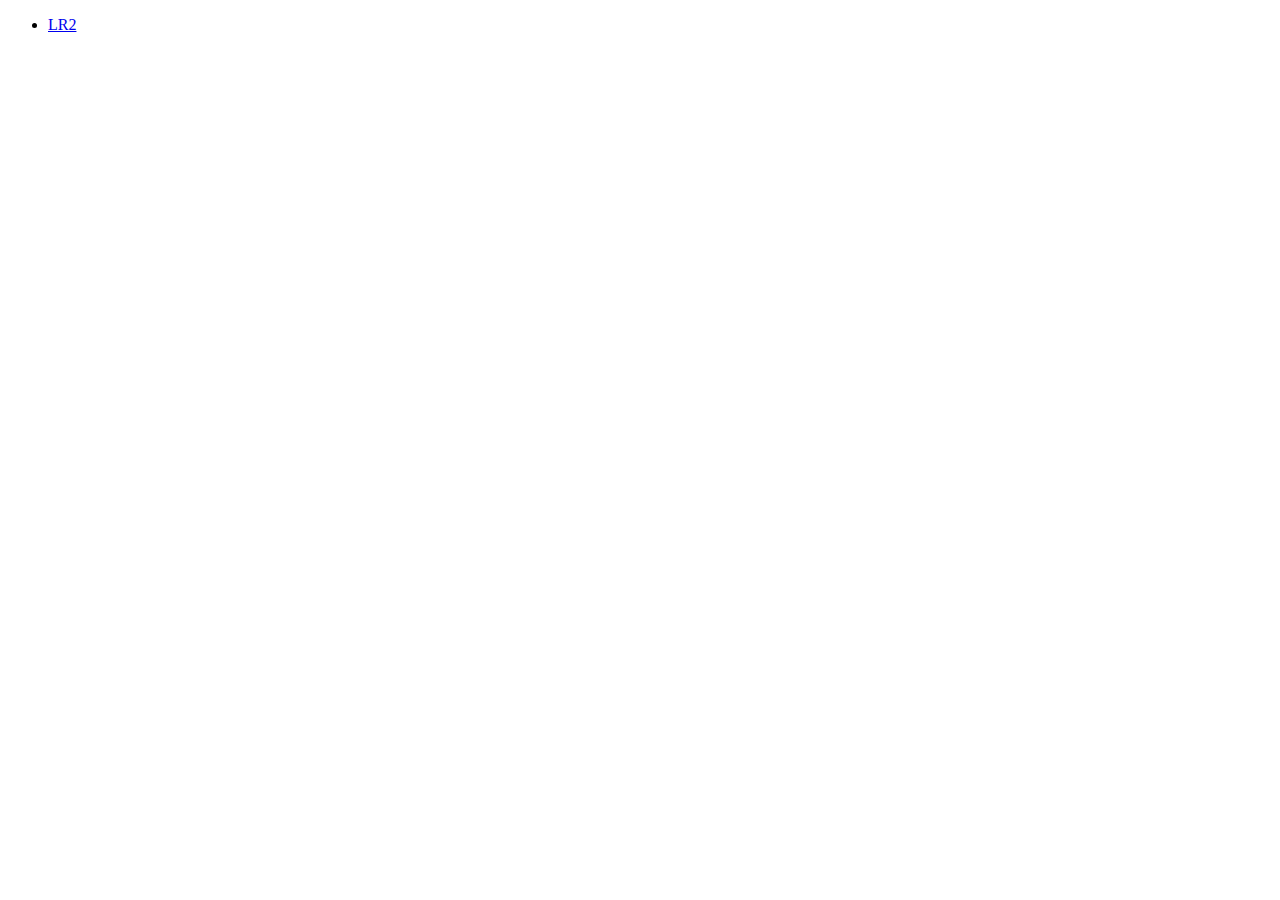
==== index.html @ e79bb207 "fixed spisok" ====
<!DOCTYPE html>
<html lang="en">
<meta charset="utf-8">
<title> WEB JS Tasks </title>

<body>
    <ul>
        <li>
            <a href="./LR2/LR2.html"> LR2 </a>
        </li>
    </ul>

</body>

</html>
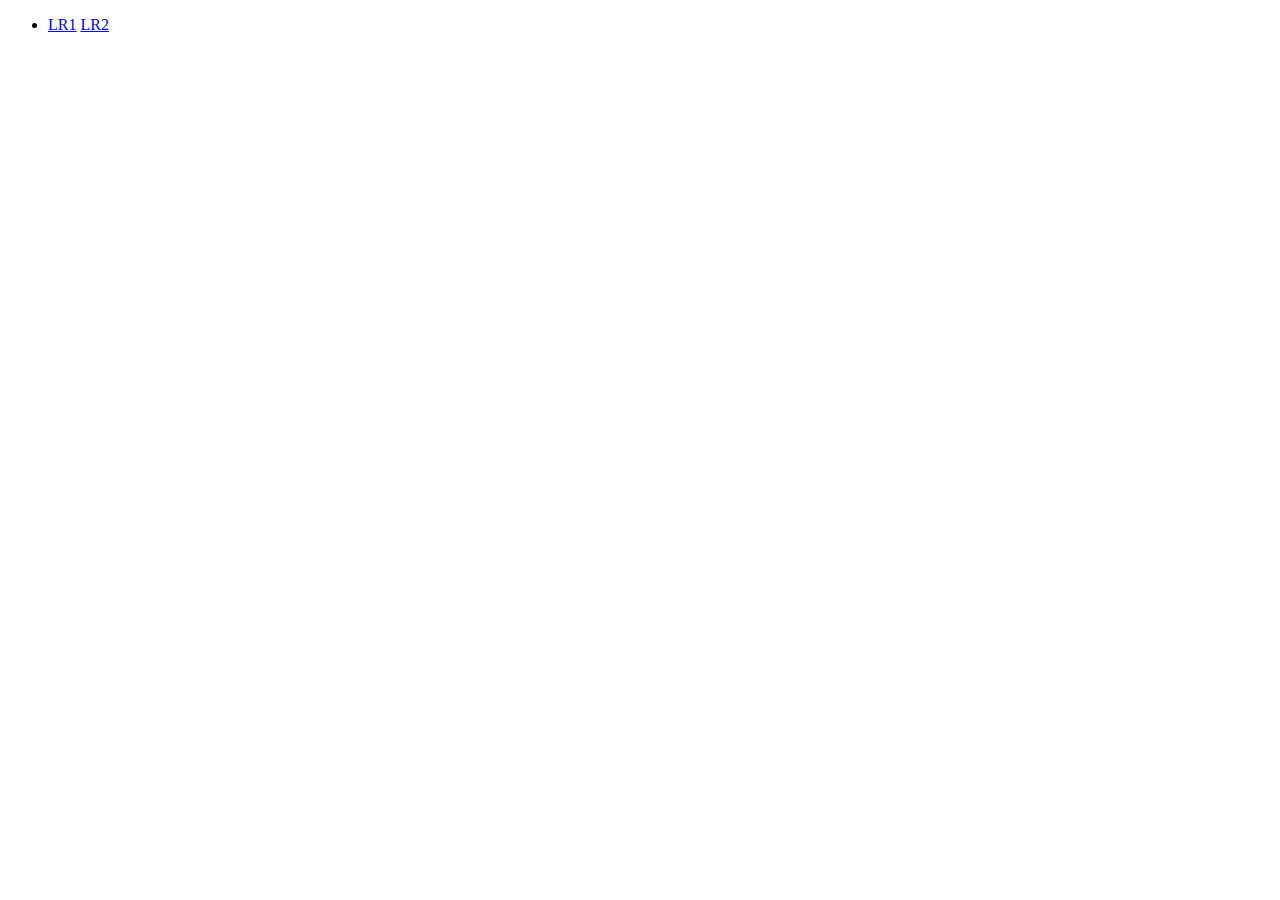
==== commit c7638757: "AddedLR1 to hierarchy" ====
--- a/index.html
+++ b/index.html
@@ -6,7 +6,8 @@
 <body>
     <ul>
         <li>
-            <a href="./LR2/LR2.html"> LR2 </a>
+            <a href="./LR1/LR1.html"> LR1</a>
+            <a href="./LR2/LR2.html"> LR2</a>
         </li>
     </ul>
 
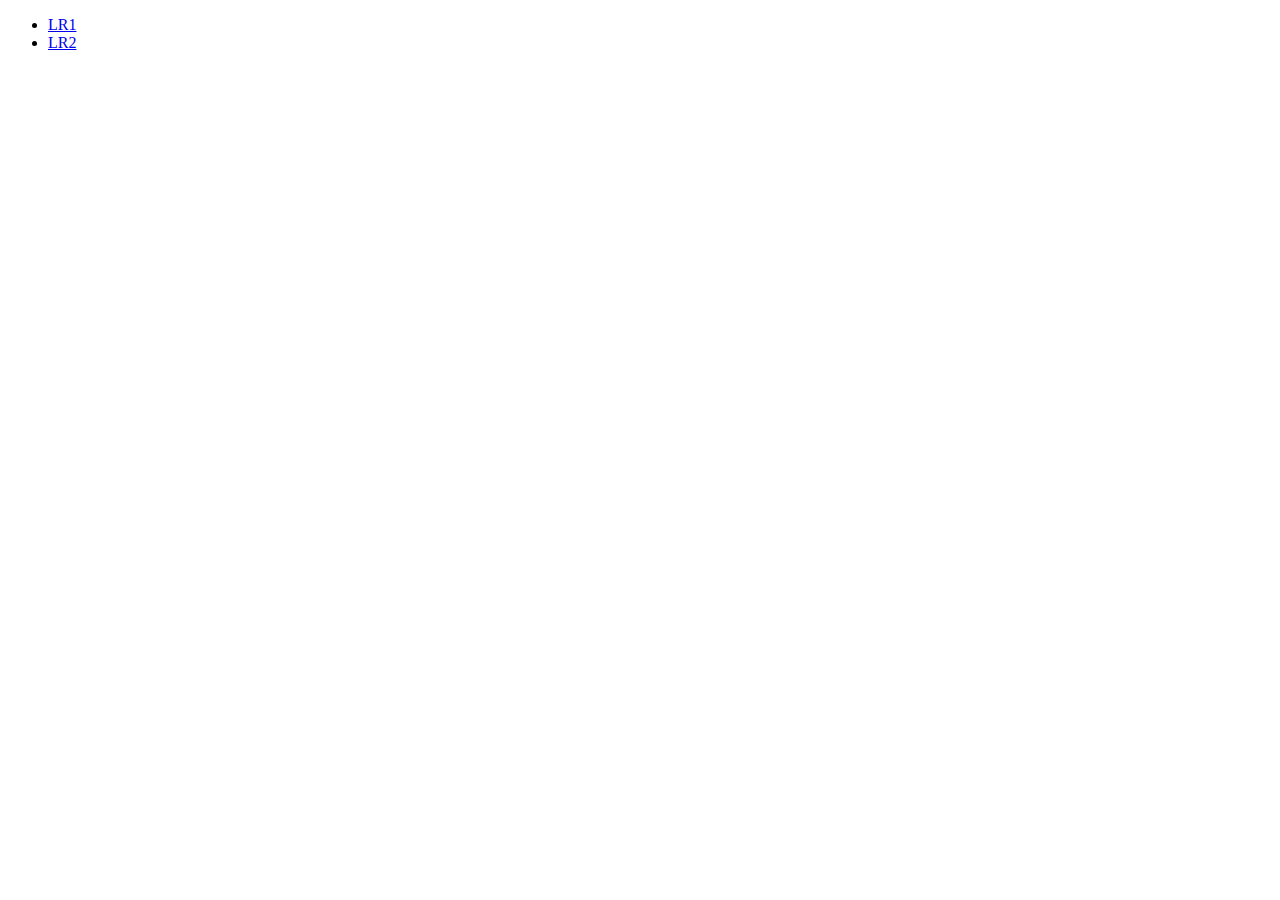
==== commit dba2f312: "fixed main page" ====
--- a/index.html
+++ b/index.html
@@ -7,6 +7,8 @@
     <ul>
         <li>
             <a href="./LR1/LR1.html"> LR1</a>
+        </li>
+        <li>
             <a href="./LR2/LR2.html"> LR2</a>
         </li>
     </ul>
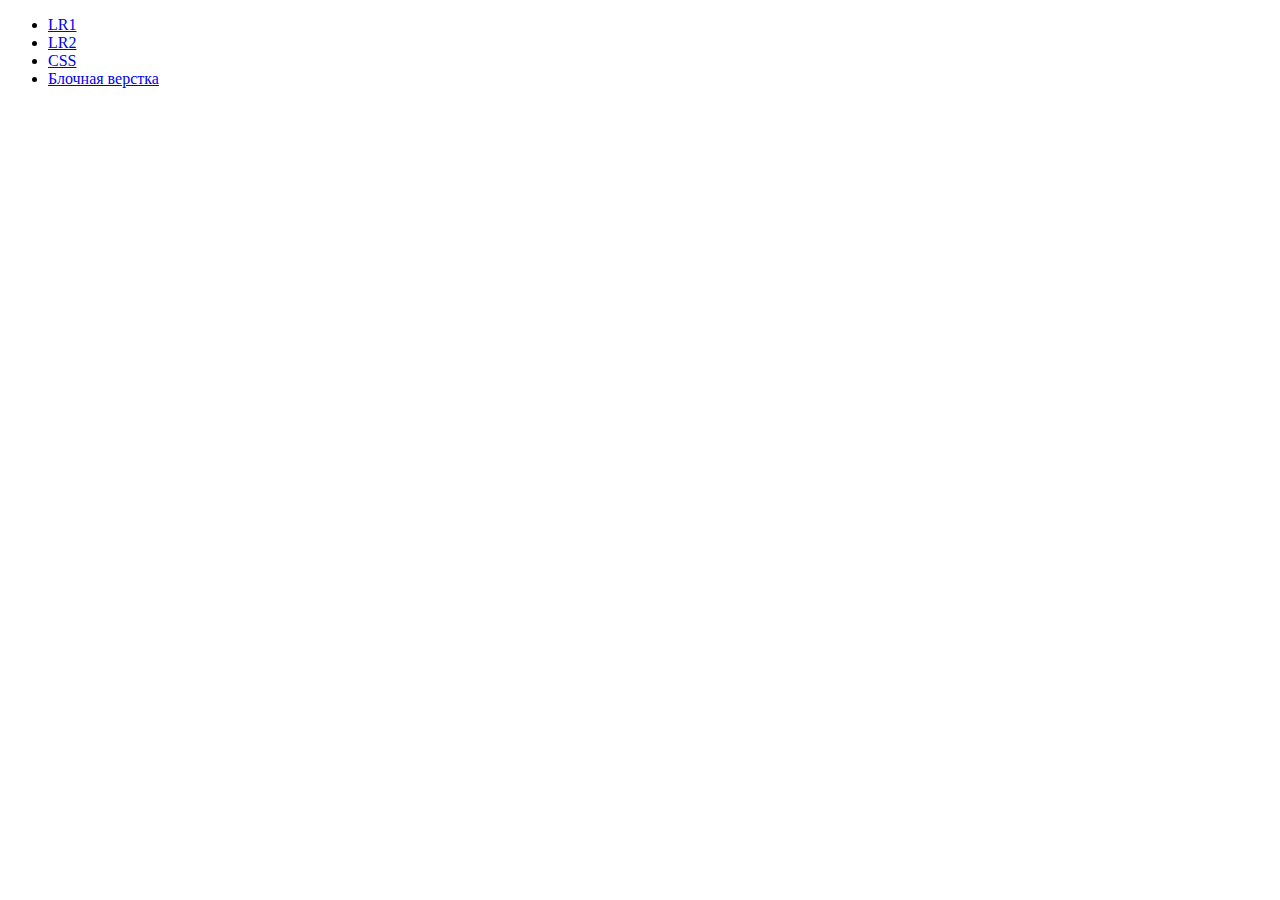
==== commit 40f3902d: "Added CSS + Block folders" ====
--- a/index.html
+++ b/index.html
@@ -11,6 +11,12 @@
         <li>
             <a href="./LR2/LR2.html"> LR2</a>
         </li>
+        <li>
+            <a href="./CSS/index.html"> CSS</a>
+        </li>
+        <li>
+            <a href="./Block/6.html"> Блочная верстка</a>
+        </li>
     </ul>
 
 </body>
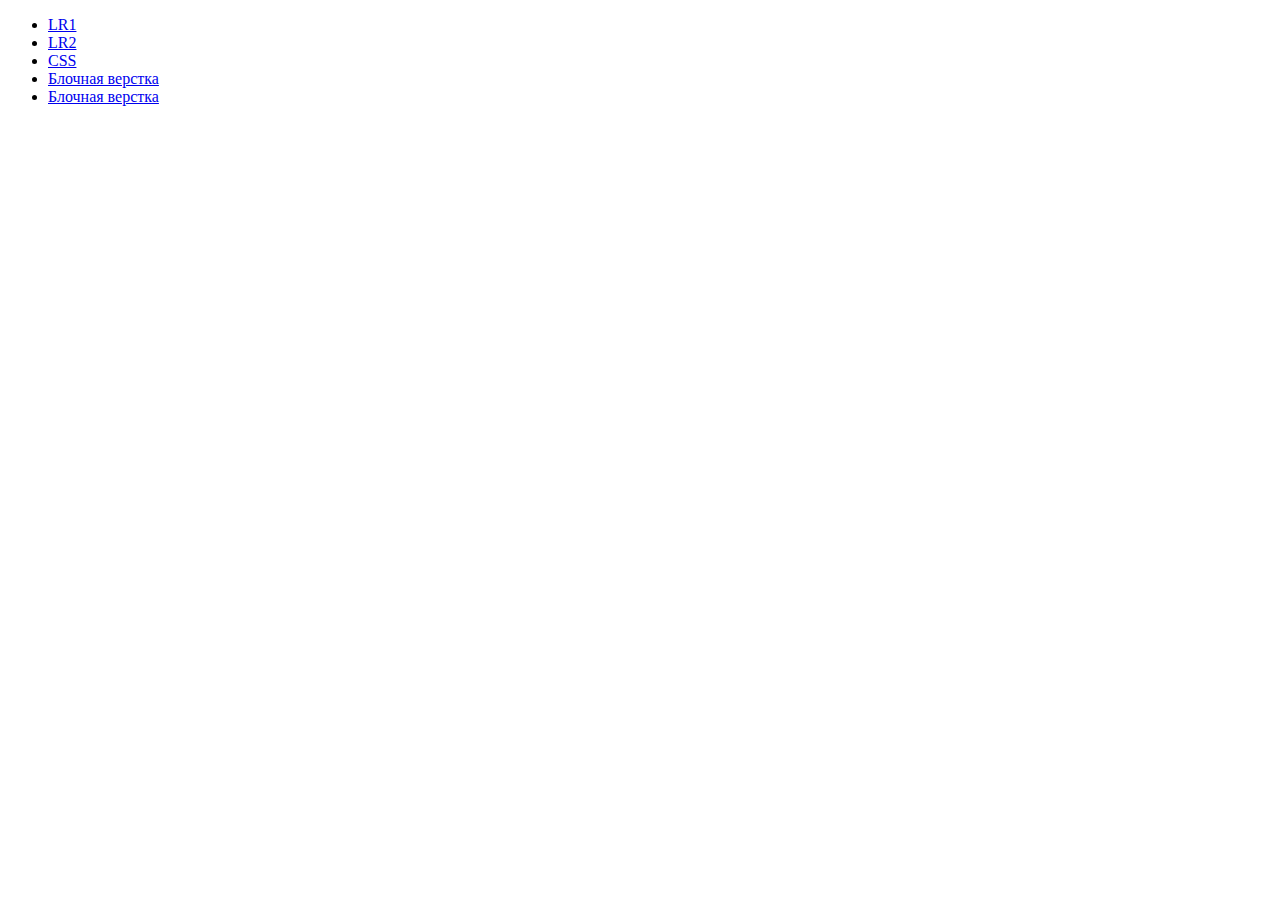
==== commit 7620208c: "Added JQuery Task" ====
--- a/index.html
+++ b/index.html
@@ -17,6 +17,9 @@
         <li>
             <a href="./Block/6.html"> Блочная верстка</a>
         </li>
+        <li>
+            <a href="./JQuery/JQueryTasks.html"> Блочная верстка</a>
+        </li>
     </ul>
 
 </body>
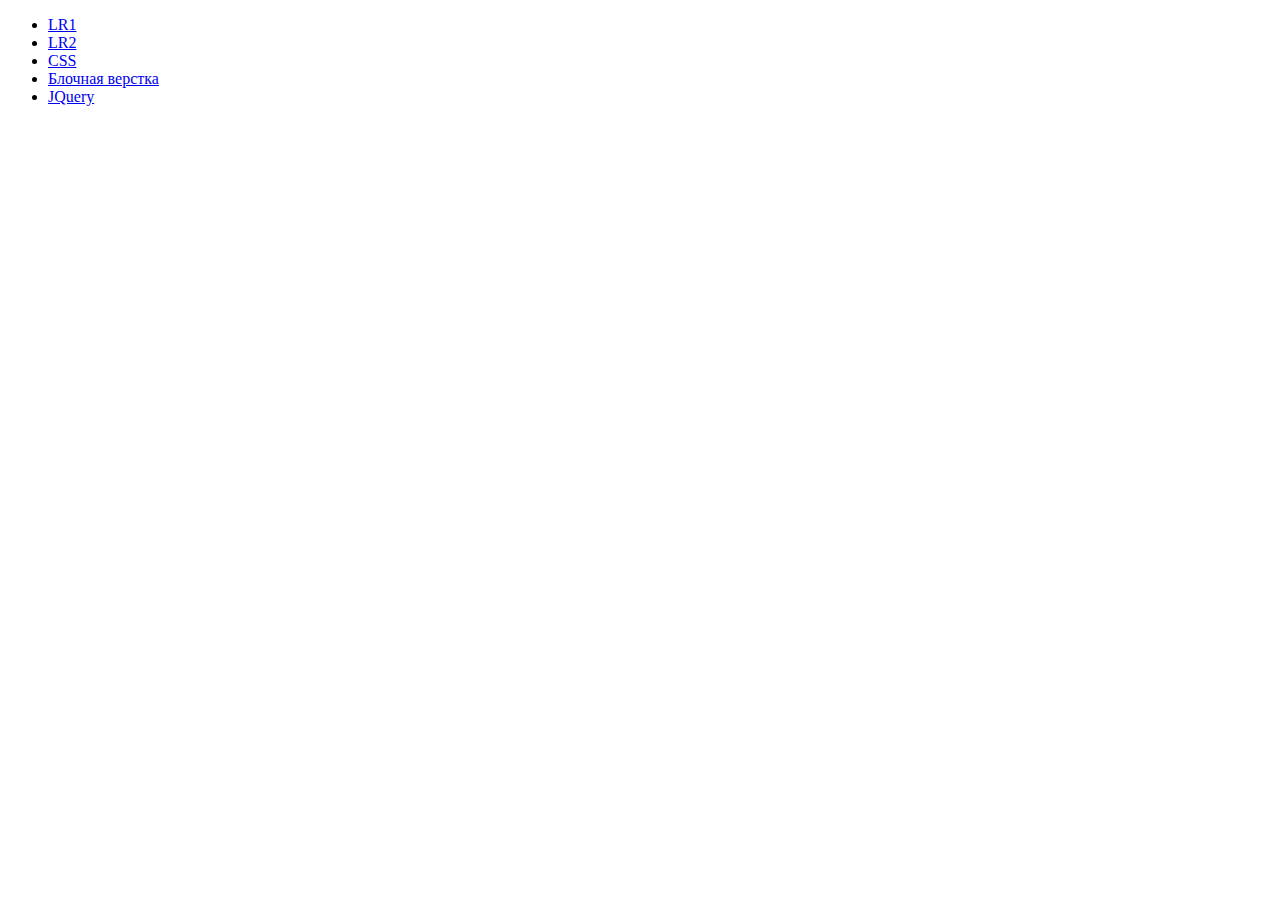
==== commit e82eb5db: "fixed index" ====
--- a/index.html
+++ b/index.html
@@ -18,7 +18,7 @@
             <a href="./Block/6.html"> Блочная верстка</a>
         </li>
         <li>
-            <a href="./JQuery/JQueryTasks.html"> Блочная верстка</a>
+            <a href="./JQuery/JQueryTasks.html"> JQuery</a>
         </li>
     </ul>
 
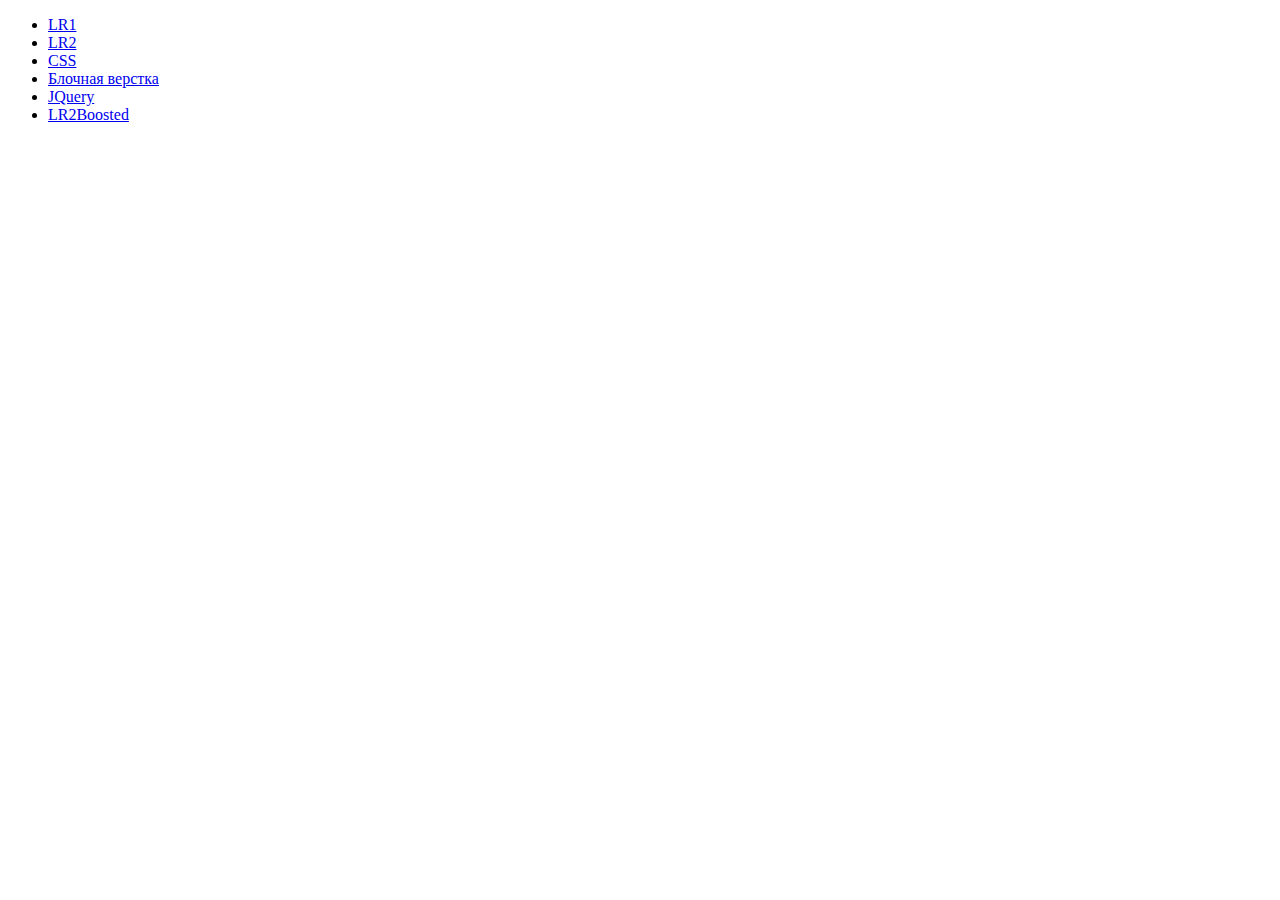
==== commit 0f2ef249: "Added massive shit" ====
--- a/index.html
+++ b/index.html
@@ -20,6 +20,9 @@
         <li>
             <a href="./JQuery/JQueryTasks.html"> JQuery</a>
         </li>
+        <li>
+            <a href="./LR2Boosted/index.html"> LR2Boosted</a>
+        </li>
     </ul>
 
 </body>
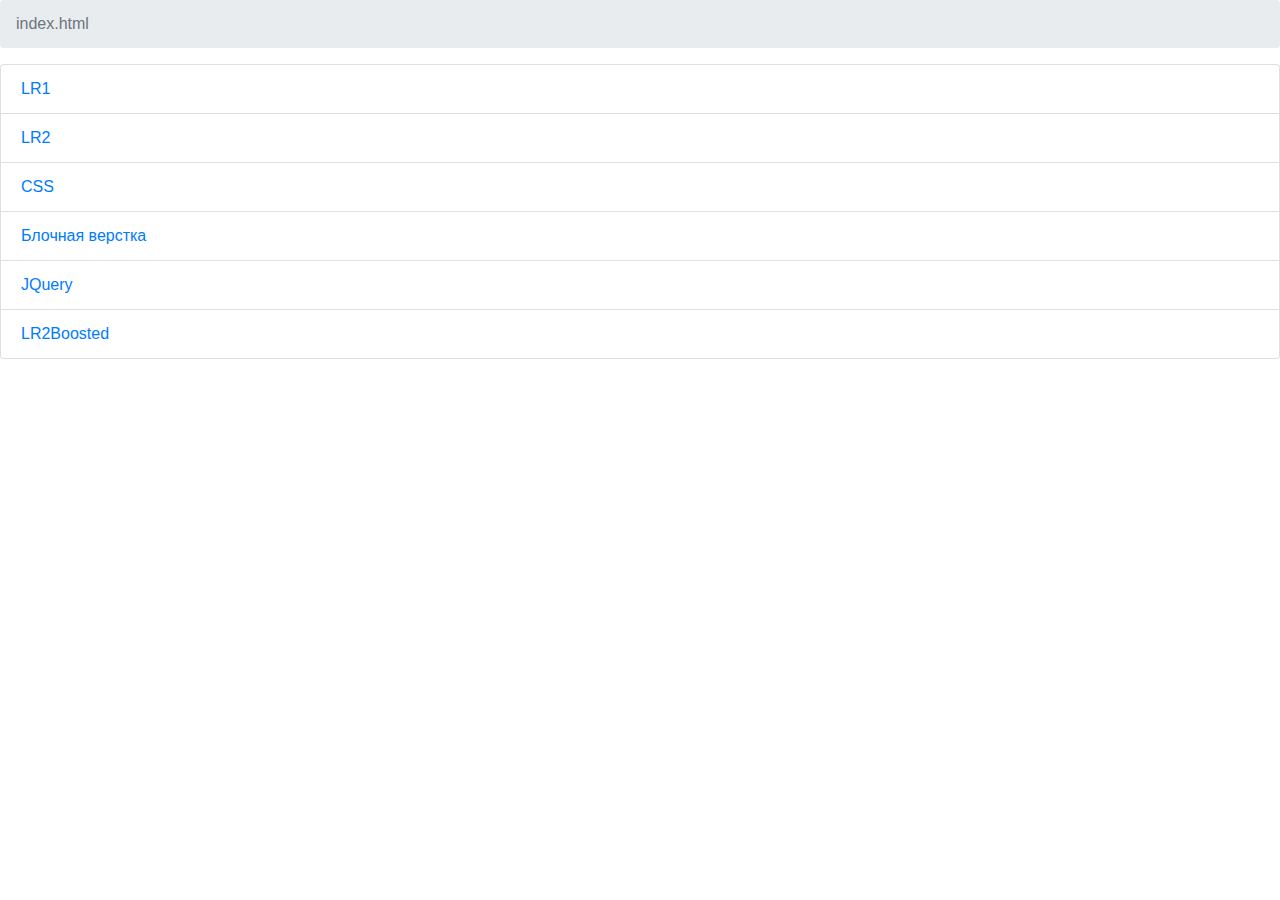
==== commit a12e8bf2: "Added nav to all pages" ====
--- a/index.html
+++ b/index.html
@@ -2,25 +2,38 @@
 <html lang="en">
 <meta charset="utf-8">
 <title> WEB JS Tasks </title>
-
+<head>
+    <link rel="stylesheet" href="https://stackpath.bootstrapcdn.com/bootstrap/4.4.1/css/bootstrap.min.css" integrity="sha384-Vkoo8x4CGsO3+Hhxv8T/Q5PaXtkKtu6ug5TOeNV6gBiFeWPGFN9MuhOf23Q9Ifjh" crossorigin="anonymous">
+    <script src="https://code.jquery.com/jquery-3.4.1.slim.min.js" integrity="sha384-J6qa4849blE2+poT4WnyKhv5vZF5SrPo0iEjwBvKU7imGFAV0wwj1yYfoRSJoZ+n" crossorigin="anonymous"></script>
+    <script src="https://cdn.jsdelivr.net/npm/popper.js@1.16.0/dist/umd/popper.min.js" integrity="sha384-Q6E9RHvbIyZFJoft+2mJbHaEWldlvI9IOYy5n3zV9zzTtmI3UksdQRVvoxMfooAo" crossorigin="anonymous"></script>
+    <script src="https://stackpath.bootstrapcdn.com/bootstrap/4.4.1/js/bootstrap.min.js" integrity="sha384-wfSDF2E50Y2D1uUdj0O3uMBJnjuUD4Ih7YwaYd1iqfktj0Uod8GCExl3Og8ifwB6" crossorigin="anonymous"></script>
+</head>
 <body>
-    <ul>
-        <li>
+    <div id ="nav_container">
+    </div>
+    <script src="https://code.jquery.com/jquery-3.4.1.slim.min.js" integrity="sha384-J6qa4849blE2+poT4WnyKhv5vZF5SrPo0iEjwBvKU7imGFAV0wwj1yYfoRSJoZ+n" crossorigin="anonymous"></script>
+    <script src="https://cdn.jsdelivr.net/npm/popper.js@1.16.0/dist/umd/popper.min.js" integrity="sha384-Q6E9RHvbIyZFJoft+2mJbHaEWldlvI9IOYy5n3zV9zzTtmI3UksdQRVvoxMfooAo" crossorigin="anonymous"></script>
+    <script src="https://stackpath.bootstrapcdn.com/bootstrap/4.4.1/js/bootstrap.min.js" integrity="sha384-wfSDF2E50Y2D1uUdj0O3uMBJnjuUD4Ih7YwaYd1iqfktj0Uod8GCExl3Og8ifwB6" crossorigin="anonymous"></script>
+    <script src="./Home.js"></script>
+    <div id ="nav_container">
+    </div>
+    <ul class="list-group">
+        <li class="list-group-item">
             <a href="./LR1/LR1.html"> LR1</a>
         </li>
-        <li>
+        <li class="list-group-item">
             <a href="./LR2/LR2.html"> LR2</a>
         </li>
-        <li>
+        <li class="list-group-item">
             <a href="./CSS/index.html"> CSS</a>
         </li>
-        <li>
+        <li class="list-group-item">
             <a href="./Block/6.html"> Блочная верстка</a>
         </li>
-        <li>
+        <li class="list-group-item">
             <a href="./JQuery/JQueryTasks.html"> JQuery</a>
         </li>
-        <li>
+        <li class="list-group-item">
             <a href="./LR2Boosted/index.html"> LR2Boosted</a>
         </li>
     </ul>
